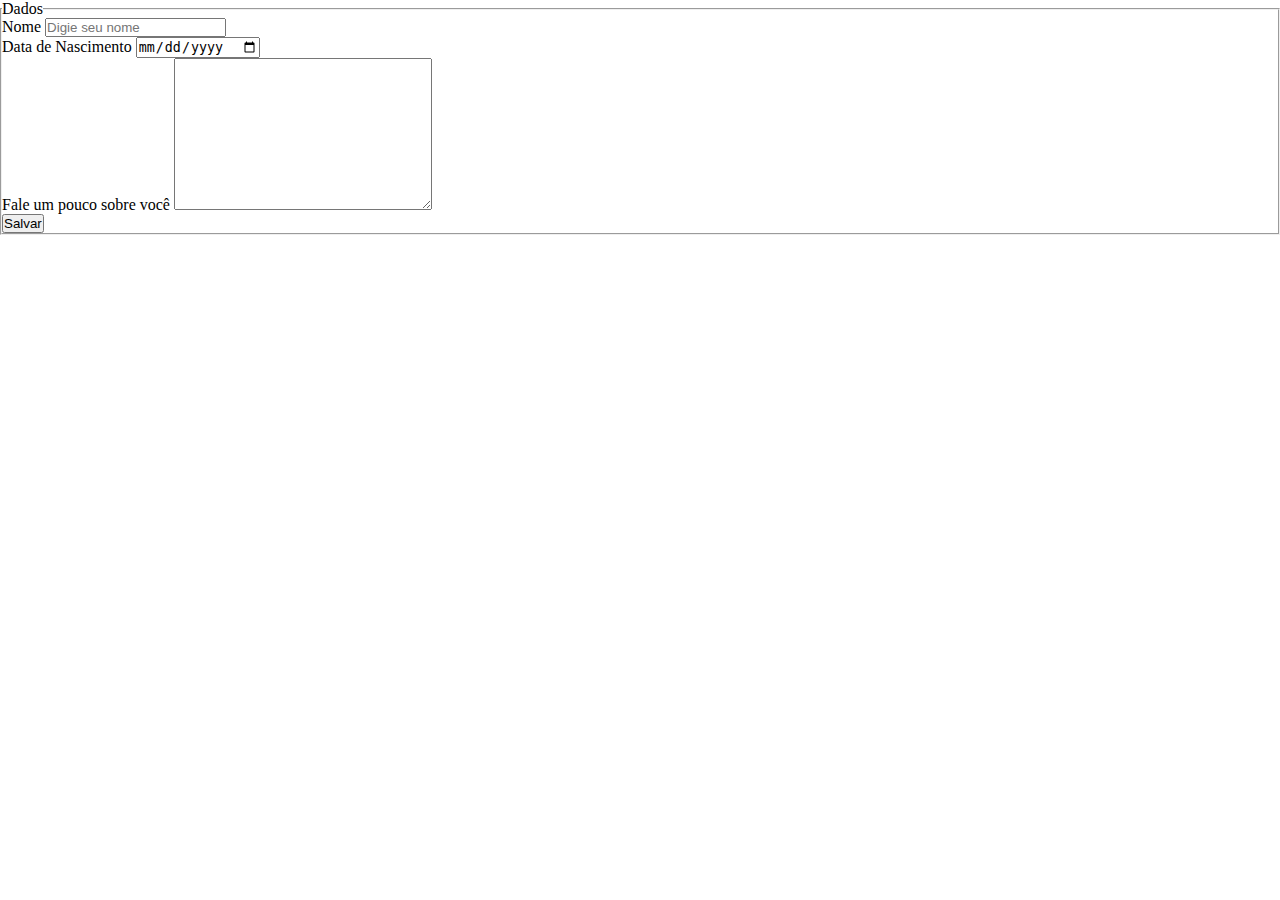
==== form/index.html @ d7c7690d "Formulário" ====
<!DOCTYPE html>
<html lang="pt-br">
<head>
    <meta charset="UTF-8">
    <meta name="viewport" content="width=device-width, initial-scale=1.0">
    <meta name="description" content="formulário, cadastro, login,">
    <title>Formulário</title>
    <link rel="stylesheet" href="css/style.css">
</head>
<body>
    <main>
        <form class="formulario" action="#" method="post">
            <fieldset>
                <legend>Dados</legend>
                <label>Nome</label>
                <input type="text" name="nome" placeholder="Digie seu nome" minlength="4" maxlength="12" required><br>
                <label>Data de Nascimento</label>
                <input type="date" name="data de nascimento" required><br>
                <label>Fale um pouco sobre você</label>
                <textarea name="" id="" cols="30" rows="10"></textarea><br>
                <button type="submit">Salvar</button>
            </fieldset>
        </form>
    </main>    
</body>
</html>
---- form/css/style.css ----
*{
    margin: 0;
    padding: 0;
    box-sizing: border-box;
}

html, body{
    height: 100%;
}
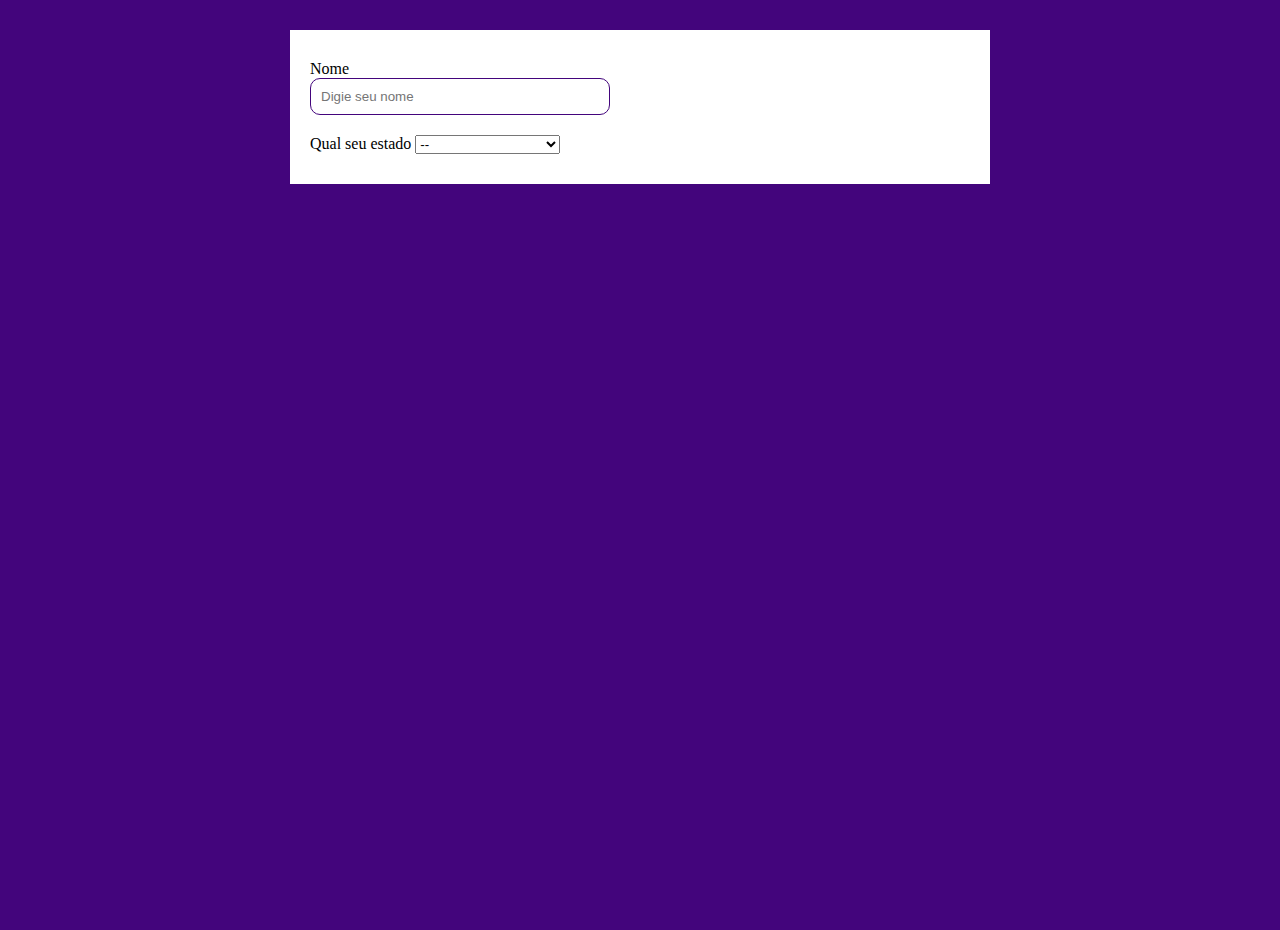
==== commit 38b07185: "formulario" ====
--- a/form/index.html
+++ b/form/index.html
@@ -9,18 +9,60 @@
 </head>
 <body>
     <main>
-        <form class="formulario" action="#" method="post">
-            <fieldset>
-                <legend>Dados</legend>
-                <label>Nome</label>
-                <input type="text" name="nome" placeholder="Digie seu nome" minlength="4" maxlength="12" required><br>
+        <div class="formulario">
+            <form class="formulario" action="#" method="post">
+                <div class="form nome">
+                    <label>Nome</label>
+                    <input type="text" name="nome" placeholder="Digie seu nome" minlength="4" maxlength="12" required>
+                </div>
+                <div class="form estados">
+                    <label name="escolhe-estado">Qual seu estado</label>
+                    <select name="estados" id="" required>
+                        <option value="">--</option>
+                        <option value="acre">Acre</option>
+                        <option value="alagoas">Alagos</option>
+                        <option value="amapa">Amapá</option>
+                        <option value="amazonas">Amazonas</option>
+                        <option value="bahia">Bahia</option>
+                        <option value="ceara">Ceará</option>
+                        <option value="distrito-feral">Distrito Federal</option>
+                        <option value="espirito-santo">Espiríto Santo</option>
+                        <option value="goias">Goiás</option>
+                        <option value="maranhao">Maranhão</option>
+                        <option value="mato-grosso">Mato Grosso</option>
+                        <option value="mato-grosso-do-sul">Mato Grosso do Sul</option>
+                        <option value="minas-gerais">Minas Gerais</option>
+                        <option value="para">Pará</option>
+                        <option value="paraiba">Paraíba</option>
+                        <option value="permanbuco">Permanbuco</option>
+                        <option value="piaui">Piauí</option>
+                        <option value="rio-de-janeiro">Rio de Janeiro</option>
+                        <option value="rio-grande-do-sul">Rio Grande do Norte</option>
+                        <option value="rio-grande-do-sul">Rio Grande do Sul</option>
+                        <option value="rondonia">Rondônia</option>
+                        <option value="roraima">Roraima</option>
+                        <option value="santa catarina">Santa Catarina</option>
+                        <option value="saopaulo">São Paulo</option>
+                        <option value="sergipe">Sergipe</option>
+                        <option value="tocantis">Tocantis</option>
+                    </select>
+                </div>
+                <!--
                 <label>Data de Nascimento</label>
-                <input type="date" name="data de nascimento" required><br>
+                <input type="date" name="data de nascimento" required>
+                <label>Gênero</label>
+                <input type="radio" name="genero" id="genero" value="masculino" required>
+                <label for="genero">Masculino</label>
+                 <input type="radio" name="genero" id="genero" value="feminino" required>
+                <label for="genero">Feminino</label>
+                <input type="radio" name="genero" id="genro" value="outro" required>
+                <label for="genero">Outro</label>
                 <label>Fale um pouco sobre você</label>
-                <textarea name="" id="" cols="30" rows="10"></textarea><br>
+                <textarea name="" id="" cols="30" rows="10"></textarea>
                 <button type="submit">Salvar</button>
-            </fieldset>
-        </form>
+            -->
+            </form>
+        </div>
     </main>    
 </body>
 </html>--- a/form/css/style.css
+++ b/form/css/style.css
@@ -6,5 +6,36 @@
 
 html, body{
     height: 100%;
+    background-color: rgb(67, 5, 124);
 }
 
+div.formulario{
+    width: 100%;
+    max-width: 700px;
+    height: 100%;
+    background-color: white;
+    margin: 30px auto;
+}
+
+form {
+    display: flex;
+    flex-direction: column;
+    padding: 20px;
+}
+
+form input {
+    padding: 10px;
+    border: 1px solid rgb(67, 5, 124);
+    border-radius: 10px;
+}
+
+.form{
+    margin: 10px 0;
+}
+
+.nome{
+    width: 300px;
+    display: flex;
+    flex-direction: column;
+}
+
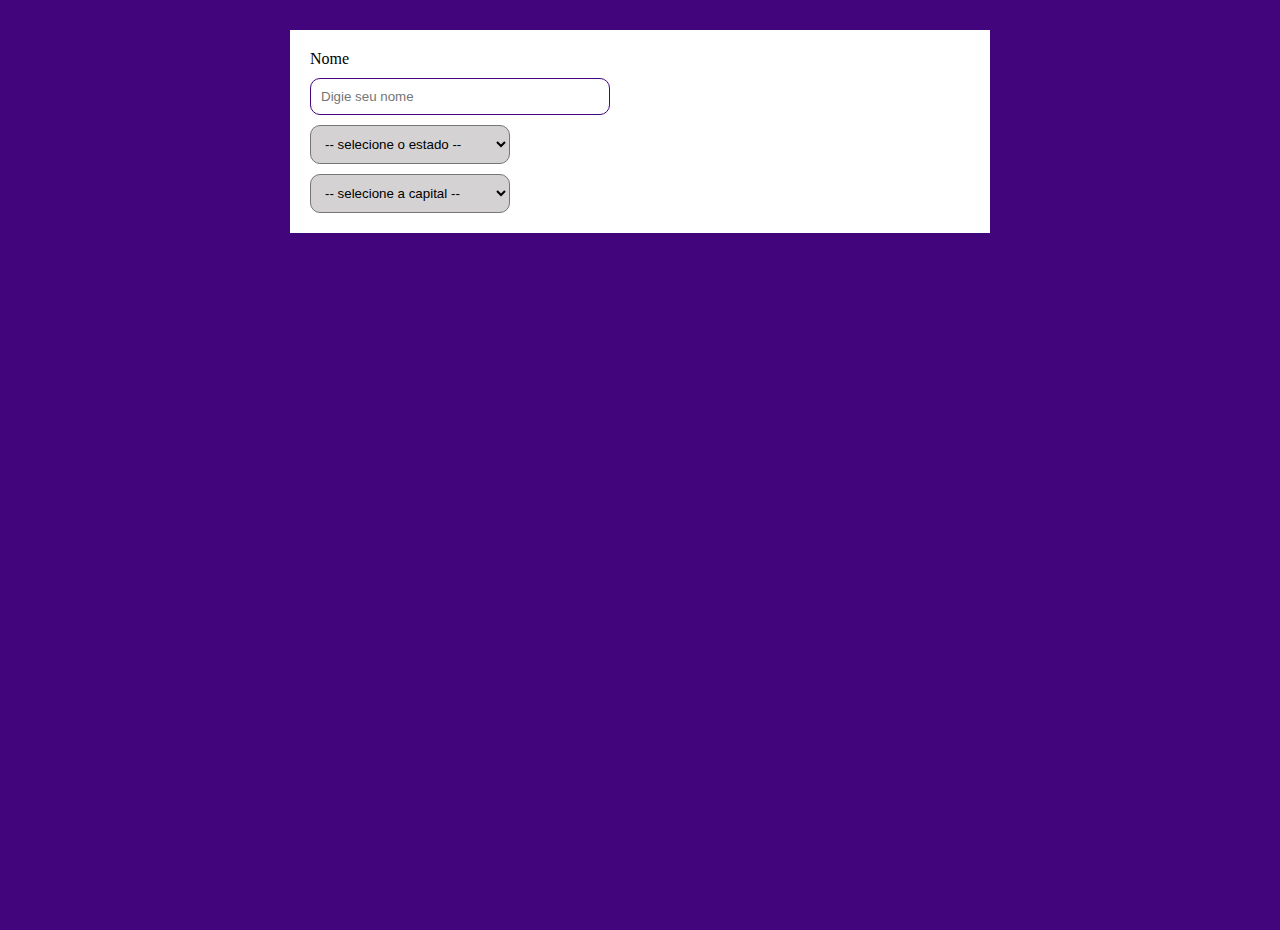
==== commit 3977163d: "formulario" ====
--- a/form/index.html
+++ b/form/index.html
@@ -16,9 +16,9 @@
                     <input type="text" name="nome" placeholder="Digie seu nome" minlength="4" maxlength="12" required>
                 </div>
                 <div class="form estados">
-                    <label name="escolhe-estado">Qual seu estado</label>
+                    <!--<label name="escolhe-estado">Qual seu estado</label>-->
                     <select name="estados" id="" required>
-                        <option value="">--</option>
+                        <option value="">-- selecione o estado --</option>
                         <option value="acre">Acre</option>
                         <option value="alagoas">Alagos</option>
                         <option value="amapa">Amapá</option>
@@ -47,6 +47,50 @@
                         <option value="tocantis">Tocantis</option>
                     </select>
                 </div>
+                <div class="form capitais">
+                    <!--<label name="escolhe-capitais">Qual a capital</label>-->
+                    <select name="capitais" id="" required>
+                        <option value="">-- selecione a capital --</option>
+                        <option value="rio-branco">Rio Branco</option>
+                        <option value="maceio">Maceió</option>
+                        <option value="macapa">Macapá</option>
+                        <option value="manaus">Manaus</option>
+                        <option value="salvador">Salvador</option>
+                        <option value="fortaleza">fortaleza</option>
+                        <option value="brasilia">Brasília</option>
+                        <option value="vitoria">Vitória</option>
+                        <option value="goiania">Goiânia</option>
+                        <option value="sao-luis">São Luis</option>
+                        <option value="cuiaba">Cuiabá</option>
+                        <option value="campo-grande">Campo Grande</option>
+                        <option value="belo-horizonte">Belo Horizonte</option>
+                        <option value="belem">Belém</option>
+                        <option value="joao-pessoa">João Pessoa</option>
+                        <option value="curitiba">Curitiba</option>
+                        <option value="recife">Recife</option>
+                        <option value="teresina">Teresina</option>
+                        <option value="rio-de-janeiro">Rio de Janeiro</option>
+                        <option value="natal">Natal</option>
+                        <option value="porto-alegre">Porto Algre</option>
+                        <option value="boa-vista">Boa Vista</option>
+                        <option value="florianopolis">Florianópolis</option>
+                        <option value="sao-paulo">São Paulo</option>
+                        <option value="aracaju">Aracaju</option>
+                        <option value="palmas">Palmas</option>
+                    </select>
+                </div>
+
+
+
+
+
+
+
+
+
+
+
+
                 <!--
                 <label>Data de Nascimento</label>
                 <input type="date" name="data de nascimento" required>
--- a/form/css/style.css
+++ b/form/css/style.css
@@ -27,10 +27,15 @@
     padding: 10px;
     border: 1px solid rgb(67, 5, 124);
     border-radius: 10px;
+    margin-top: 10px;
 }
 
-.form{
-    margin: 10px 0;
+form select {
+    width: 200px;
+    padding: 10px;
+    margin-top: 10px;
+    border-radius: 10px;
+    background-color: rgb(212, 210, 210);
 }
 
 .nome{
@@ -39,3 +44,11 @@
     flex-direction: column;
 }
 
+.capitais{
+    display: flex;
+    flex-direction: right;
+}
+
+
+
+
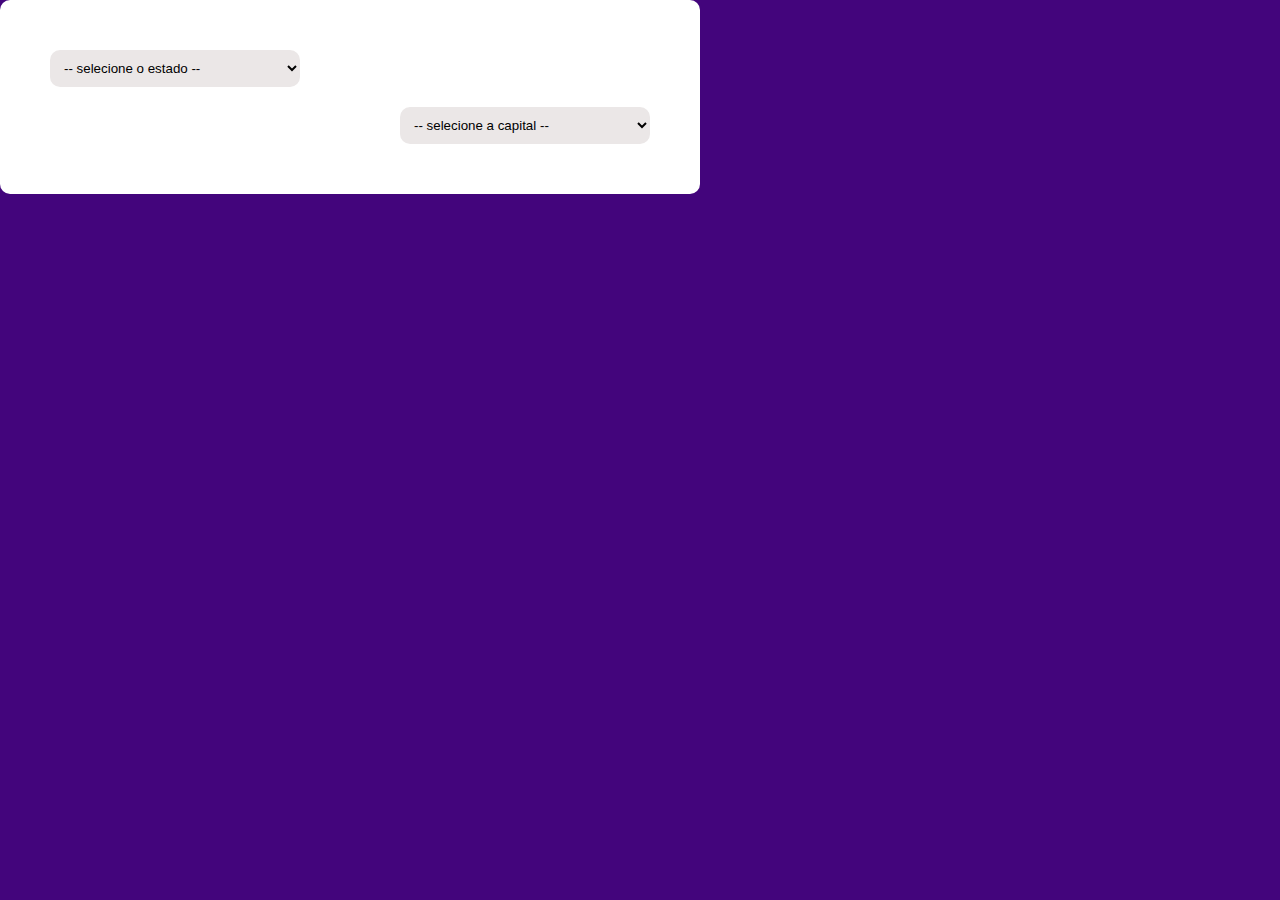
==== commit 54236b14: "form" ====
--- a/form/index.html
+++ b/form/index.html
@@ -9,6 +9,7 @@
 </head>
 <body>
     <main>
+        <!--
         <div class="formulario">
             <form class="formulario" action="#" method="post">
                 <div class="form nome">
@@ -16,7 +17,7 @@
                     <input type="text" name="nome" placeholder="Digie seu nome" minlength="4" maxlength="12" required>
                 </div>
                 <div class="form estados">
-                    <!--<label name="escolhe-estado">Qual seu estado</label>-->
+                    <label name="escolhe-estado">Qual seu estado</label>
                     <select name="estados" id="" required>
                         <option value="">-- selecione o estado --</option>
                         <option value="acre">Acre</option>
@@ -48,7 +49,7 @@
                     </select>
                 </div>
                 <div class="form capitais">
-                    <!--<label name="escolhe-capitais">Qual a capital</label>-->
+                    <label name="escolhe-capitais">Qual a capital</label>
                     <select name="capitais" id="" required>
                         <option value="">-- selecione a capital --</option>
                         <option value="rio-branco">Rio Branco</option>
@@ -80,18 +81,6 @@
                     </select>
                 </div>
 
-
-
-
-
-
-
-
-
-
-
-
-                <!--
                 <label>Data de Nascimento</label>
                 <input type="date" name="data de nascimento" required>
                 <label>Gênero</label>
@@ -104,9 +93,81 @@
                 <label>Fale um pouco sobre você</label>
                 <textarea name="" id="" cols="30" rows="10"></textarea>
                 <button type="submit">Salvar</button>
-            -->
+           
             </form>
         </div>
+        -->
+        
+        <div class="formulario">
+            <form action="#">
+                <div class="estados">
+                
+                    <select name="estados" id="" required>
+                        <option value="">-- selecione o estado --</option>
+                        <option value="acre">Acre</option>
+                        <option value="alagoas">Alagos</option>
+                        <option value="amapa">Amapá</option>
+                        <option value="amazonas">Amazonas</option>
+                        <option value="bahia">Bahia</option>
+                        <option value="ceara">Ceará</option>
+                        <option value="distrito-feral">Distrito Federal</option>
+                        <option value="espirito-santo">Espiríto Santo</option>
+                        <option value="goias">Goiás</option>
+                        <option value="maranhao">Maranhão</option>
+                        <option value="mato-grosso">Mato Grosso</option>
+                        <option value="mato-grosso-do-sul">Mato Grosso do Sul</option>
+                        <option value="minas-gerais">Minas Gerais</option>
+                        <option value="para">Pará</option>
+                        <option value="paraiba">Paraíba</option>
+                        <option value="permanbuco">Permanbuco</option>
+                        <option value="piaui">Piauí</option>
+                        <option value="rio-de-janeiro">Rio de Janeiro</option>
+                        <option value="rio-grande-do-sul">Rio Grande do Norte</option>
+                        <option value="rio-grande-do-sul">Rio Grande do Sul</option>
+                        <option value="rondonia">Rondônia</option>
+                        <option value="roraima">Roraima</option>
+                        <option value="santa catarina">Santa Catarina</option>
+                        <option value="saopaulo">São Paulo</option>
+                        <option value="sergipe">Sergipe</option>
+                        <option value="tocantis">Tocantis</option>
+                    </select>
+                </div>
+                <div class="capitais">
+                    
+                    <select name="capitais" id="" required>
+                        <option value="">-- selecione a capital --</option>
+                        <option value="rio-branco">Rio Branco</option>
+                        <option value="maceio">Maceió</option>
+                        <option value="macapa">Macapá</option>
+                        <option value="manaus">Manaus</option>
+                        <option value="salvador">Salvador</option>
+                        <option value="fortaleza">fortaleza</option>
+                        <option value="brasilia">Brasília</option>
+                        <option value="vitoria">Vitória</option>
+                        <option value="goiania">Goiânia</option>
+                        <option value="sao-luis">São Luis</option>
+                        <option value="cuiaba">Cuiabá</option>
+                        <option value="campo-grande">Campo Grande</option>
+                        <option value="belo-horizonte">Belo Horizonte</option>
+                        <option value="belem">Belém</option>
+                        <option value="joao-pessoa">João Pessoa</option>
+                        <option value="curitiba">Curitiba</option>
+                        <option value="recife">Recife</option>
+                        <option value="teresina">Teresina</option>
+                        <option value="rio-de-janeiro">Rio de Janeiro</option>
+                        <option value="natal">Natal</option>
+                        <option value="porto-alegre">Porto Algre</option>
+                        <option value="boa-vista">Boa Vista</option>
+                        <option value="florianopolis">Florianópolis</option>
+                        <option value="sao-paulo">São Paulo</option>
+                        <option value="aracaju">Aracaju</option>
+                        <option value="palmas">Palmas</option>
+                    </select>
+                </div>
+            </form>
+        </div>
+        
+
     </main>    
 </body>
 </html>--- a/form/css/style.css
+++ b/form/css/style.css
@@ -8,7 +8,7 @@
     height: 100%;
     background-color: rgb(67, 5, 124);
 }
-
+/**
 div.formulario{
     width: 100%;
     max-width: 700px;
@@ -18,8 +18,6 @@
 }
 
 form {
-    display: flex;
-    flex-direction: column;
     padding: 20px;
 }
 
@@ -44,11 +42,50 @@
     flex-direction: column;
 }
 
+.estados{
+    display: flex;
+    align-items: right;
+    justify-content: left;
+}
+
 .capitais{
     display: flex;
-    flex-direction: right;
+    align-items: right;
+    justify-content: right;
 }
 
+**/
 
+.formulario{
+    width: 100%;
+    max-width: 700px;
+    background-color: white;
+    border-radius: 10px;
+}
 
+form{
+    padding: 50px;
+}
 
+div.capitais{
+    display: flex;
+    align-items: center;
+    justify-content: right;
+}
+
+.estados select{
+    width: 250px;
+    padding: 10px;
+    margin-bottom: 20px ;
+    border: none;
+    border-radius: 10px;
+    background-color: rgb(235, 231, 231);
+}
+
+.capitais select{
+    width: 250px;
+    padding: 10px;
+    border: none;
+    border-radius: 10px;
+    background-color: rgb(235, 231, 231);
+}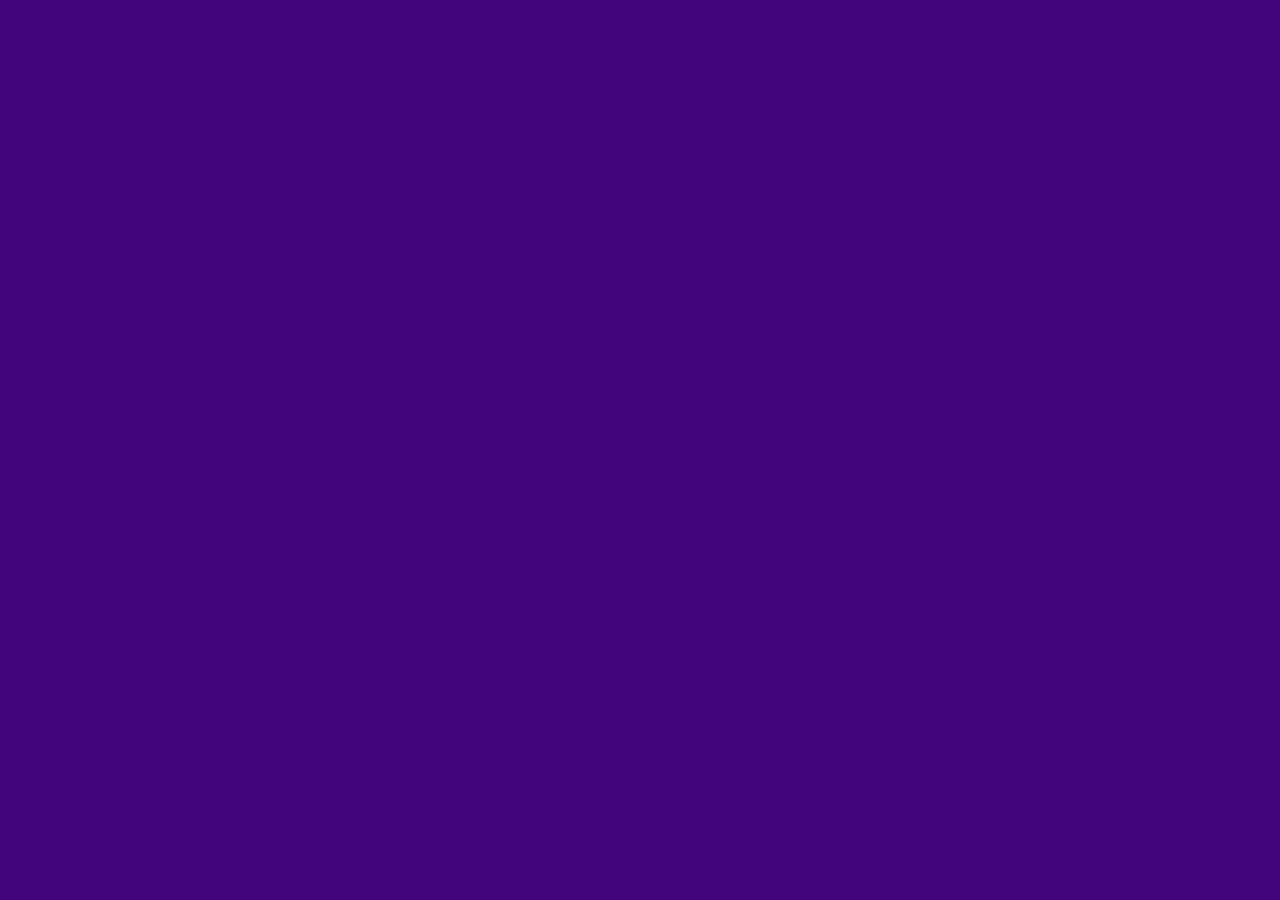
==== commit f56afa66: "form" ====
--- a/form/index.html
+++ b/form/index.html
@@ -9,164 +9,7 @@
 </head>
 <body>
     <main>
-        <!--
-        <div class="formulario">
-            <form class="formulario" action="#" method="post">
-                <div class="form nome">
-                    <label>Nome</label>
-                    <input type="text" name="nome" placeholder="Digie seu nome" minlength="4" maxlength="12" required>
-                </div>
-                <div class="form estados">
-                    <label name="escolhe-estado">Qual seu estado</label>
-                    <select name="estados" id="" required>
-                        <option value="">-- selecione o estado --</option>
-                        <option value="acre">Acre</option>
-                        <option value="alagoas">Alagos</option>
-                        <option value="amapa">Amapá</option>
-                        <option value="amazonas">Amazonas</option>
-                        <option value="bahia">Bahia</option>
-                        <option value="ceara">Ceará</option>
-                        <option value="distrito-feral">Distrito Federal</option>
-                        <option value="espirito-santo">Espiríto Santo</option>
-                        <option value="goias">Goiás</option>
-                        <option value="maranhao">Maranhão</option>
-                        <option value="mato-grosso">Mato Grosso</option>
-                        <option value="mato-grosso-do-sul">Mato Grosso do Sul</option>
-                        <option value="minas-gerais">Minas Gerais</option>
-                        <option value="para">Pará</option>
-                        <option value="paraiba">Paraíba</option>
-                        <option value="permanbuco">Permanbuco</option>
-                        <option value="piaui">Piauí</option>
-                        <option value="rio-de-janeiro">Rio de Janeiro</option>
-                        <option value="rio-grande-do-sul">Rio Grande do Norte</option>
-                        <option value="rio-grande-do-sul">Rio Grande do Sul</option>
-                        <option value="rondonia">Rondônia</option>
-                        <option value="roraima">Roraima</option>
-                        <option value="santa catarina">Santa Catarina</option>
-                        <option value="saopaulo">São Paulo</option>
-                        <option value="sergipe">Sergipe</option>
-                        <option value="tocantis">Tocantis</option>
-                    </select>
-                </div>
-                <div class="form capitais">
-                    <label name="escolhe-capitais">Qual a capital</label>
-                    <select name="capitais" id="" required>
-                        <option value="">-- selecione a capital --</option>
-                        <option value="rio-branco">Rio Branco</option>
-                        <option value="maceio">Maceió</option>
-                        <option value="macapa">Macapá</option>
-                        <option value="manaus">Manaus</option>
-                        <option value="salvador">Salvador</option>
-                        <option value="fortaleza">fortaleza</option>
-                        <option value="brasilia">Brasília</option>
-                        <option value="vitoria">Vitória</option>
-                        <option value="goiania">Goiânia</option>
-                        <option value="sao-luis">São Luis</option>
-                        <option value="cuiaba">Cuiabá</option>
-                        <option value="campo-grande">Campo Grande</option>
-                        <option value="belo-horizonte">Belo Horizonte</option>
-                        <option value="belem">Belém</option>
-                        <option value="joao-pessoa">João Pessoa</option>
-                        <option value="curitiba">Curitiba</option>
-                        <option value="recife">Recife</option>
-                        <option value="teresina">Teresina</option>
-                        <option value="rio-de-janeiro">Rio de Janeiro</option>
-                        <option value="natal">Natal</option>
-                        <option value="porto-alegre">Porto Algre</option>
-                        <option value="boa-vista">Boa Vista</option>
-                        <option value="florianopolis">Florianópolis</option>
-                        <option value="sao-paulo">São Paulo</option>
-                        <option value="aracaju">Aracaju</option>
-                        <option value="palmas">Palmas</option>
-                    </select>
-                </div>
-
-                <label>Data de Nascimento</label>
-                <input type="date" name="data de nascimento" required>
-                <label>Gênero</label>
-                <input type="radio" name="genero" id="genero" value="masculino" required>
-                <label for="genero">Masculino</label>
-                 <input type="radio" name="genero" id="genero" value="feminino" required>
-                <label for="genero">Feminino</label>
-                <input type="radio" name="genero" id="genro" value="outro" required>
-                <label for="genero">Outro</label>
-                <label>Fale um pouco sobre você</label>
-                <textarea name="" id="" cols="30" rows="10"></textarea>
-                <button type="submit">Salvar</button>
-           
-            </form>
-        </div>
-        -->
-        
-        <div class="formulario">
-            <form action="#">
-                <div class="estados">
-                
-                    <select name="estados" id="" required>
-                        <option value="">-- selecione o estado --</option>
-                        <option value="acre">Acre</option>
-                        <option value="alagoas">Alagos</option>
-                        <option value="amapa">Amapá</option>
-                        <option value="amazonas">Amazonas</option>
-                        <option value="bahia">Bahia</option>
-                        <option value="ceara">Ceará</option>
-                        <option value="distrito-feral">Distrito Federal</option>
-                        <option value="espirito-santo">Espiríto Santo</option>
-                        <option value="goias">Goiás</option>
-                        <option value="maranhao">Maranhão</option>
-                        <option value="mato-grosso">Mato Grosso</option>
-                        <option value="mato-grosso-do-sul">Mato Grosso do Sul</option>
-                        <option value="minas-gerais">Minas Gerais</option>
-                        <option value="para">Pará</option>
-                        <option value="paraiba">Paraíba</option>
-                        <option value="permanbuco">Permanbuco</option>
-                        <option value="piaui">Piauí</option>
-                        <option value="rio-de-janeiro">Rio de Janeiro</option>
-                        <option value="rio-grande-do-sul">Rio Grande do Norte</option>
-                        <option value="rio-grande-do-sul">Rio Grande do Sul</option>
-                        <option value="rondonia">Rondônia</option>
-                        <option value="roraima">Roraima</option>
-                        <option value="santa catarina">Santa Catarina</option>
-                        <option value="saopaulo">São Paulo</option>
-                        <option value="sergipe">Sergipe</option>
-                        <option value="tocantis">Tocantis</option>
-                    </select>
-                </div>
-                <div class="capitais">
-                    
-                    <select name="capitais" id="" required>
-                        <option value="">-- selecione a capital --</option>
-                        <option value="rio-branco">Rio Branco</option>
-                        <option value="maceio">Maceió</option>
-                        <option value="macapa">Macapá</option>
-                        <option value="manaus">Manaus</option>
-                        <option value="salvador">Salvador</option>
-                        <option value="fortaleza">fortaleza</option>
-                        <option value="brasilia">Brasília</option>
-                        <option value="vitoria">Vitória</option>
-                        <option value="goiania">Goiânia</option>
-                        <option value="sao-luis">São Luis</option>
-                        <option value="cuiaba">Cuiabá</option>
-                        <option value="campo-grande">Campo Grande</option>
-                        <option value="belo-horizonte">Belo Horizonte</option>
-                        <option value="belem">Belém</option>
-                        <option value="joao-pessoa">João Pessoa</option>
-                        <option value="curitiba">Curitiba</option>
-                        <option value="recife">Recife</option>
-                        <option value="teresina">Teresina</option>
-                        <option value="rio-de-janeiro">Rio de Janeiro</option>
-                        <option value="natal">Natal</option>
-                        <option value="porto-alegre">Porto Algre</option>
-                        <option value="boa-vista">Boa Vista</option>
-                        <option value="florianopolis">Florianópolis</option>
-                        <option value="sao-paulo">São Paulo</option>
-                        <option value="aracaju">Aracaju</option>
-                        <option value="palmas">Palmas</option>
-                    </select>
-                </div>
-            </form>
-        </div>
-        
+       
 
     </main>    
 </body>
--- a/form/css/style.css
+++ b/form/css/style.css
@@ -8,84 +8,3 @@
     height: 100%;
     background-color: rgb(67, 5, 124);
 }
-/**
-div.formulario{
-    width: 100%;
-    max-width: 700px;
-    height: 100%;
-    background-color: white;
-    margin: 30px auto;
-}
-
-form {
-    padding: 20px;
-}
-
-form input {
-    padding: 10px;
-    border: 1px solid rgb(67, 5, 124);
-    border-radius: 10px;
-    margin-top: 10px;
-}
-
-form select {
-    width: 200px;
-    padding: 10px;
-    margin-top: 10px;
-    border-radius: 10px;
-    background-color: rgb(212, 210, 210);
-}
-
-.nome{
-    width: 300px;
-    display: flex;
-    flex-direction: column;
-}
-
-.estados{
-    display: flex;
-    align-items: right;
-    justify-content: left;
-}
-
-.capitais{
-    display: flex;
-    align-items: right;
-    justify-content: right;
-}
-
-**/
-
-.formulario{
-    width: 100%;
-    max-width: 700px;
-    background-color: white;
-    border-radius: 10px;
-}
-
-form{
-    padding: 50px;
-}
-
-div.capitais{
-    display: flex;
-    align-items: center;
-    justify-content: right;
-}
-
-.estados select{
-    width: 250px;
-    padding: 10px;
-    margin-bottom: 20px ;
-    border: none;
-    border-radius: 10px;
-    background-color: rgb(235, 231, 231);
-}
-
-.capitais select{
-    width: 250px;
-    padding: 10px;
-    border: none;
-    border-radius: 10px;
-    background-color: rgb(235, 231, 231);
-}